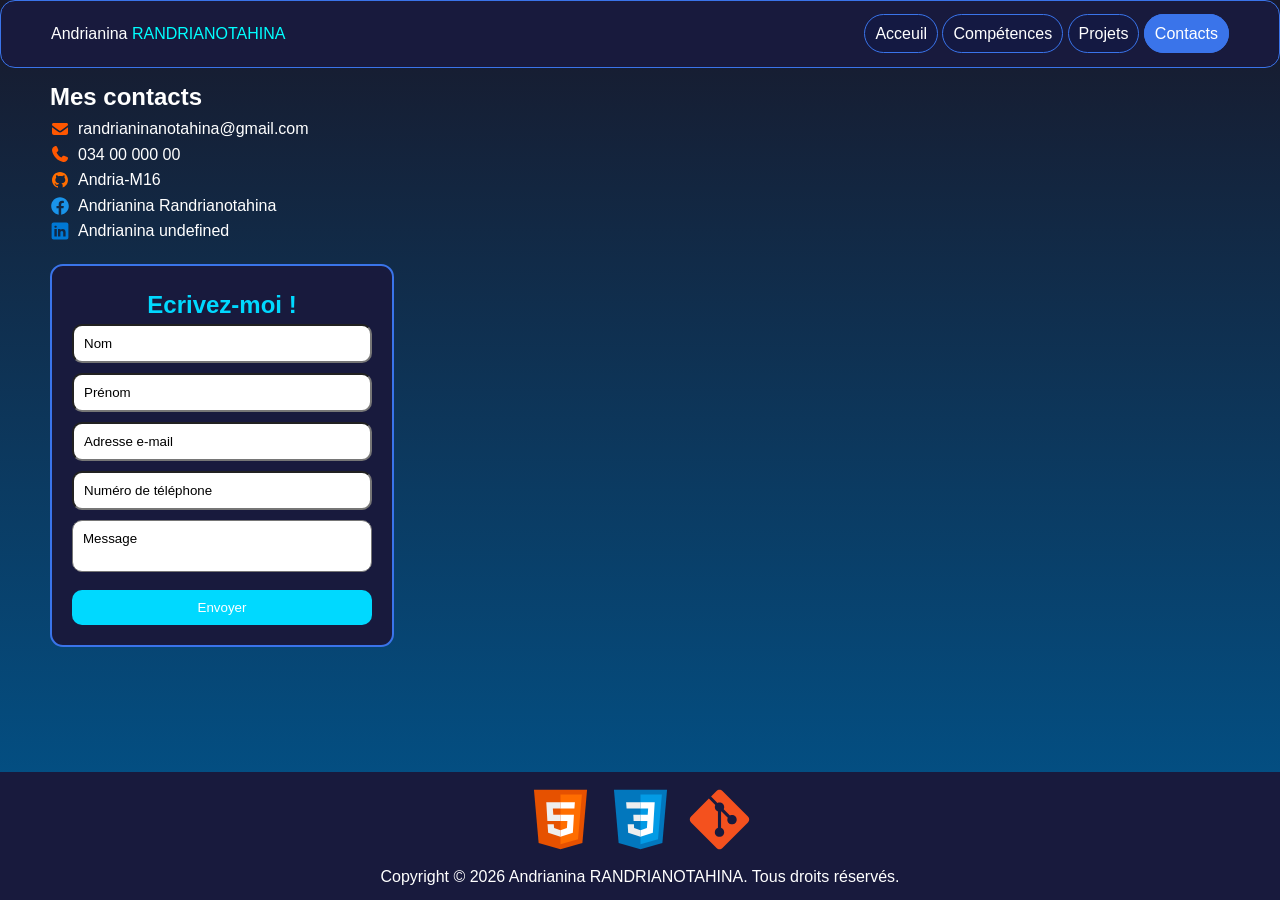
==== contacts.html @ 1910856e "Ajout des éléments du site" ====
<!DOCTYPE html>
<html lang="en">
<head>
    <meta charset="UTF-8">
    <meta name="viewport" content="width=device-width, initial-scale=1.0">
    <link rel="stylesheet" href="./style.css">
    <title>Contacts</title>
</head>
<body>
    <header>
        <p><span>Andrianina</span> <span id="nom">RANDRIANOTAHINA</span></p>
        <nav>
            <a href="index.html">Acceuil</a>
            <a href="skills.html">Compétences</a>
            <a href="xp.html">Projets</a>
            <a href="contacts.html" class="nav-link active">Contacts</a>
        </nav>     
    </header>
    <main>
        <article>
            <h2>Mes contacts</h2>
            <div class="contact">
                <img src="./assets-svg/email.svg" width="20px"> <span>randrianinanotahina@gmail.com</span>
            </div>
            <div class="contact">
                <img src="./assets-svg/tel.svg" width="20px"> <span>034 00 000 00</span>
            </div>
            <div class="contact">
                <img src="./assets-svg/github.svg" width="20px"> <span>Andria-M16</span>
            </div>
            <div class="contact">
                <img src="./assets-svg/facebook.svg" width="20px"> <span>Andrianina Randrianotahina</span>
            </div>
            <div class="contact">
                <img src="./assets-svg/linkedin.svg" width="20px"> <span>Andrianina undefined</span>
            </div>
            
        </article>
        <article id="formulaire">
            <h2 id="tete">Ecrivez-moi !</h2>
            <div>
                <input type="text" placeholder="Nom">
            </div>
            <div>
                <input type="text" placeholder="Prénom">
            </div>
           <div>
                <input type="email" placeholder="Adresse e-mail">
           </div>
            <div>
                <input type="tel" placeholder="Numéro de téléphone">
            </div>
            <div>
                <textarea id="message" placeholder="Message"></textarea>
            </div>
            <div>
                <button>Envoyer</button>
            </div>
        </article>
    </main>
    <footer>
        <div>
            <img src="./assets-svg/html.svg" alt="Votre navigateur ne supporte pas l'image">
            <img src="./assets-svg/css.svg" alt="Votre navigateur ne supporte pas l'image">
            <img src="./assets-svg/git.svg" alt="Votre navigateur ne supporte pas l'image">
        </div>
        <p>Copyright © 2026 Andrianina RANDRIANOTAHINA. Tous droits réservés.</p>
    </footer>
</body>
---- style.css ----
*{
    margin: 0;
    padding: 0;
}

body{
    font-family: Arial, Helvetica, sans-serif;
    color: white;
    line-height: 1.6;
    background: linear-gradient(to bottom, #18192b,#005790 );
    min-height: 100vh;
    display: grid;
    grid-template-rows: auto 1fr auto;
    grid-template-areas: 
        "header"
        "main"
        "footer";
}

header{
    position: sticky;
    top: 0;
    color: white;
    padding: 20px 50px;
    background-color: #181a3d;
    border: 1px solid #3a74ea;
    border-radius: 15px;
    display: flex;
    justify-content: space-between;
    margin-bottom: 10px;
    z-index: 1000; 
}

#nom{
    color: #00d9ff;
    filter: brightness(150%);
}

nav>a{
    text-decoration: none;
    color: white;
    border: 1px solid #3a74ea;
    background-color: rgb(20, 25, 66);
    padding: 10px;
    border-radius: 50px;    
    transition: 0.3s ease-in-out;
}

nav>a:hover{
    background-color: #3a74ea;
}

.nav-link.active{
    background-color: #3a74ea;
}

main{
    padding: 0 50px;
    animation: slideIn 1s ease-out forwards;
}

@keyframes slideIn {
  from {
    opacity: 0;
    transform: translateY(30px);
  }
  to{
    opacity: 1;
    transform: translateY(0);
  }
}

#pp{
    border-radius: 50%;
    margin: 10px 0;
}

h1{
    margin-bottom: 5px;
}

.link{
    display: inline-flex;
    text-decoration: none;
    color: white;
    border: 1px solid #ff6a00;
    background-color: #c73f05;
    padding: 10px;
    border-radius: 15px;
    margin: 20px 0;
    transition: 0.1s ease-in-out;
}

.link:hover{
    background-color: #ffa200;
    transform: scale(1.05);
}

footer{
    background-color: #181a3d;
    display: flex;
    flex-direction: column;
    align-items: center;
    padding: 10px 0;
}

article{
    margin-bottom: 20px;
}

ul{
    list-style: none;
    padding-left: 20px;
}

.certif{
    display: flex;
    align-items: center;
}

.certif::before{
    content: url("./assets-svg/check.svg");
    width: 20px; 
    height: 20px; 
    padding-right: 10px;
}

#langue{
    padding: 0 20px;
}

#tableau{
    margin-right: 50px;
    display: grid;
    gap: 15px;
    width: 100%;
    max-width: 1000px;
    grid-template-columns: 1fr 1fr 1fr;
    grid-template-rows: auto;
}

#t1{
    grid-column: 1 / 3;
}

#t2{
    grid-column: 3 / 4;
}

#t3{
    grid-column: 1 / 2;
}

#t4{
    grid-column: 2 / 4;
}

@media (max-width: 800px) {
    #tableau {
        grid-template-columns: 1fr;
    }

    #t1, #t2, #t3, #t4 {
        grid-column: 1 / -1;
        grid-row: auto;
    }
}

table{
    color: #18192B;
    border: 2px solid #00c8ff;
    background-color: #ffffffce;
    border-radius: 13px;
    padding: 20px;
    font-family: 'Trebuchet MS', 'Lucida Sans Unicode', 'Lucida Grande', 'Lucida Sans', Arial, sans-serif;
    font-size: 125%;
    box-sizing: border-box;

}

caption{
    text-align: center;
    font-weight: bold;
    color: white;
}

.pourcentage{
    border-radius: 50px;
    background-color: #181a3d;
    color: white;
}

.projetmusic{
    display: inline-block;
    margin-right: 15px;
    margin-top: 10px;
}

audio{
    width: 300px;
    height: 300px;
    background: url("./assets-svg/decor-noel.svg") no-repeat center center;
    background-size: cover;
    display: flex;
    flex-direction: column;
    justify-content: flex-end;
    border-radius: 25px;
}

.logo{
    border-radius: 10px;
    margin-right: 15px;
    margin-top: 10px;
}

.projetgraph::before{
    content: '📌';
    padding-right: 10px;
}

.contact{
    display: flex;       
    align-items: center; 
    gap: 8px;
}

#formulaire{
    border: 2px solid #3a74ea;
    background-color: #181a3d;
    border-radius: 13px;
    padding: 20px;
    color: white;
    width: 300px;
}

#tete{
    text-align: center;
    color: #00d9ff;
}

input, textarea{
    padding: 10px;
    border-radius: 10px;
    margin-bottom: 10px;
    font-family: Arial, Helvetica, sans-serif;
    resize: none;
    box-sizing: border-box;
    width: 100%;
}

input, textarea,::placeholder{
    color: black;
}

button{
    color: white;
    background-color: #00d9ff;
    border: none;
    border-radius: 10px;
    padding: 10px;
    width: 100%;
    transition: 0.3s ease-in-out;
}

button:hover{
    background-color: #6200ff;
    transform: scale(1.05);
}
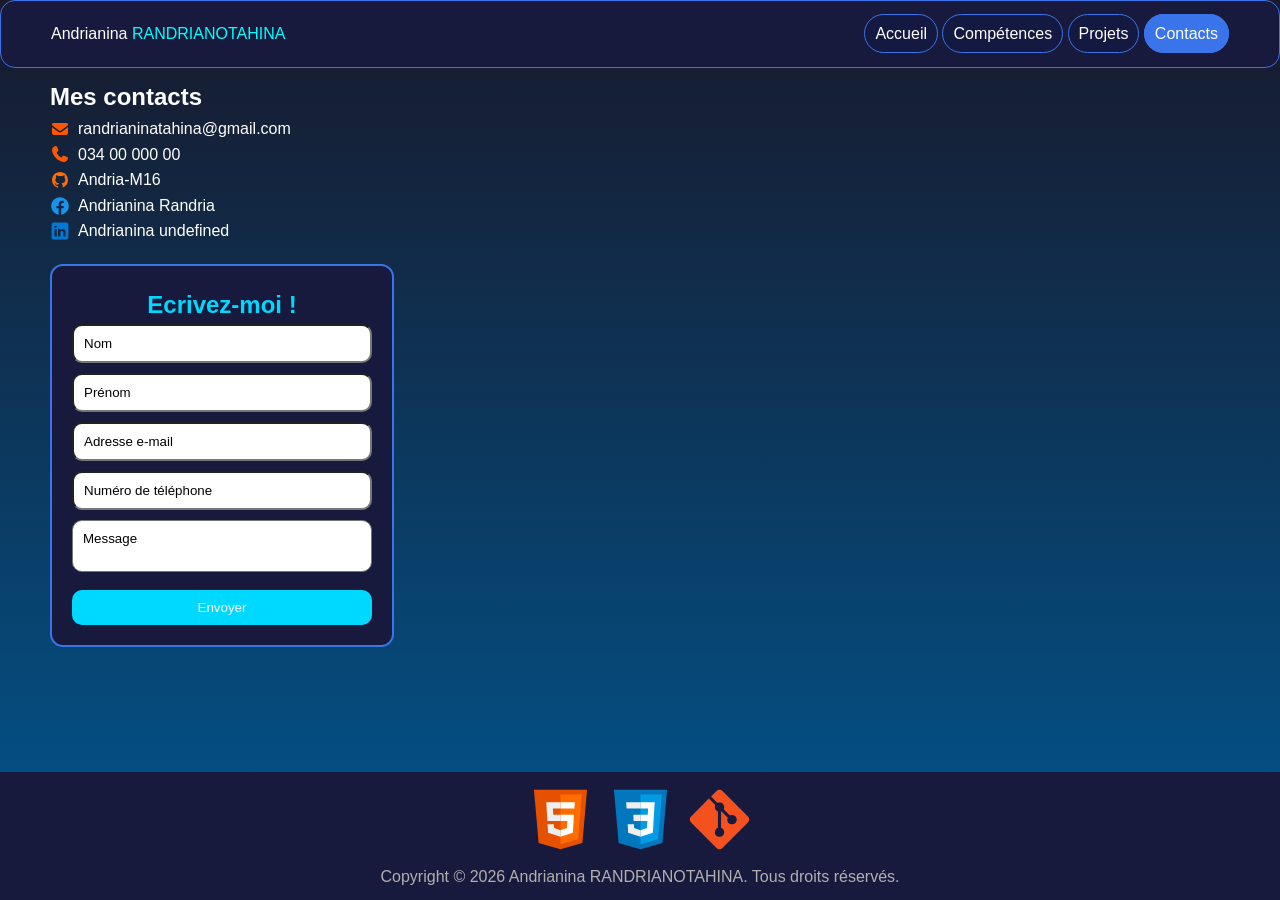
==== commit a0a44a89: "Amélioration" ====
--- a/contacts.html
+++ b/contacts.html
@@ -8,19 +8,19 @@
 </head>
 <body>
     <header>
-        <p><span>Andrianina</span> <span id="nom">RANDRIANOTAHINA</span></p>
+        <p id="appelation"><span>Andrianina</span> <span id="nom">RANDRIANOTAHINA</span></p>
         <nav>
-            <a href="index.html">Acceuil</a>
-            <a href="skills.html">Compétences</a>
-            <a href="xp.html">Projets</a>
-            <a href="contacts.html" class="nav-link active">Contacts</a>
+            <a href="index.html" id="accueil">Accueil</a>
+            <a href="skills.html" id="skill">Compétences</a>
+            <a href="xp.html" id="projet">Projets</a>
+            <a href="contacts.html" class="nav-link active" id="contact">Contacts</a>
         </nav>     
     </header>
     <main>
         <article>
             <h2>Mes contacts</h2>
             <div class="contact">
-                <img src="./assets-svg/email.svg" width="20px"> <span>randrianinanotahina@gmail.com</span>
+                <img src="./assets-svg/email.svg" width="20px"> <span>randrianinatahina@gmail.com</span>
             </div>
             <div class="contact">
                 <img src="./assets-svg/tel.svg" width="20px"> <span>034 00 000 00</span>
@@ -29,7 +29,7 @@
                 <img src="./assets-svg/github.svg" width="20px"> <span>Andria-M16</span>
             </div>
             <div class="contact">
-                <img src="./assets-svg/facebook.svg" width="20px"> <span>Andrianina Randrianotahina</span>
+                <img src="./assets-svg/facebook.svg" width="20px"> <span>Andrianina Randria</span>
             </div>
             <div class="contact">
                 <img src="./assets-svg/linkedin.svg" width="20px"> <span>Andrianina undefined</span>
@@ -64,6 +64,6 @@
             <img src="./assets-svg/css.svg" alt="Votre navigateur ne supporte pas l'image">
             <img src="./assets-svg/git.svg" alt="Votre navigateur ne supporte pas l'image">
         </div>
-        <p>Copyright © 2026 Andrianina RANDRIANOTAHINA. Tous droits réservés.</p>
+        <p id="copyright">Copyright © 2026 Andrianina RANDRIANOTAHINA. Tous droits réservés.</p>
     </footer>
 </body>
--- a/style.css
+++ b/style.css
@@ -77,6 +77,12 @@
 
 h1{
     margin-bottom: 5px;
+    color: #00d9ff;
+}
+
+#présentation{
+    font-size: 20px;
+    line-height: 25px;
 }
 
 .link{
@@ -104,25 +110,25 @@
     padding: 10px 0;
 }
 
+#copyright{
+    text-align: center;
+    color: rgb(179, 175, 175);
+}
+
 article{
     margin-bottom: 20px;
 }
 
-ul{
-    list-style: none;
-    padding-left: 20px;
-}
-
 .certif{
     display: flex;
-    align-items: center;
 }
 
 .certif::before{
     content: url("./assets-svg/check.svg");
     width: 20px; 
-    height: 20px; 
+    height: 20px;
     padding-right: 10px;
+    padding-top: 3px;
 }
 
 #langue{
@@ -155,7 +161,7 @@
     grid-column: 2 / 4;
 }
 
-@media (max-width: 800px) {
+@media (max-width: 768px) {
     #tableau {
         grid-template-columns: 1fr;
     }
@@ -163,6 +169,66 @@
     #t1, #t2, #t3, #t4 {
         grid-column: 1 / -1;
         grid-row: auto;
+    }
+
+    th>img{
+        width: 70px;
+    }
+
+    nav{
+        display: grid;
+        grid-template-columns: auto auto;
+        grid-template-rows: auto auto;
+        grid-template-areas:
+            "accueil skill"
+            "projet contact";
+        gap: 4px;
+    }
+
+    #contact{
+        display: flex;
+        justify-content: center;
+    }
+
+    header{
+        position: unset;
+        padding: 5px 20px;
+    }
+
+    #appelation{
+        display: flex;
+        align-items: center;
+        gap: 2px;
+    }
+
+    .certif::before{
+    padding-right: 10px;
+    }
+
+    footer{
+        line-height: 15px;
+        padding-top: 5px;
+    }
+
+    footer>div>img{
+        width: 40px;
+    }
+}
+
+@media (max-width: 500px) {
+    #appelation{
+        display: flex;
+        flex-direction: column;
+        justify-content: center;
+        font-size: 13px;
+    }
+
+    nav{
+        font-size: 13px;
+    }
+
+    th>img{
+        width: 35px;
     }
 }
 
@@ -174,8 +240,6 @@
     padding: 20px;
     font-family: 'Trebuchet MS', 'Lucida Sans Unicode', 'Lucida Grande', 'Lucida Sans', Arial, sans-serif;
     font-size: 125%;
-    box-sizing: border-box;
-
 }
 
 caption{
@@ -188,29 +252,46 @@
     border-radius: 50px;
     background-color: #181a3d;
     color: white;
+    transition: 0.3s ease-in-out;
+}
+
+.pourcentage:hover{
+    transform: scale(1.03);
+}
+
+section{
+    display: inline-block;
 }
 
 .projetmusic{
-    display: inline-block;
+    display: inline-flex;
+    flex-direction: column;
+    align-items: center;
     margin-right: 15px;
     margin-top: 10px;
 }
 
 audio{
+    display: flex;
     width: 300px;
     height: 300px;
     background: url("./assets-svg/decor-noel.svg") no-repeat center center;
     background-size: cover;
-    display: flex;
     flex-direction: column;
     justify-content: flex-end;
     border-radius: 25px;
 }
 
 .logo{
+    display: inline-block;
     border-radius: 10px;
     margin-right: 15px;
     margin-top: 10px;
+    width: 300px;
+}
+
+.projetgraph{
+    list-style: none;
 }
 
 .projetgraph::before{
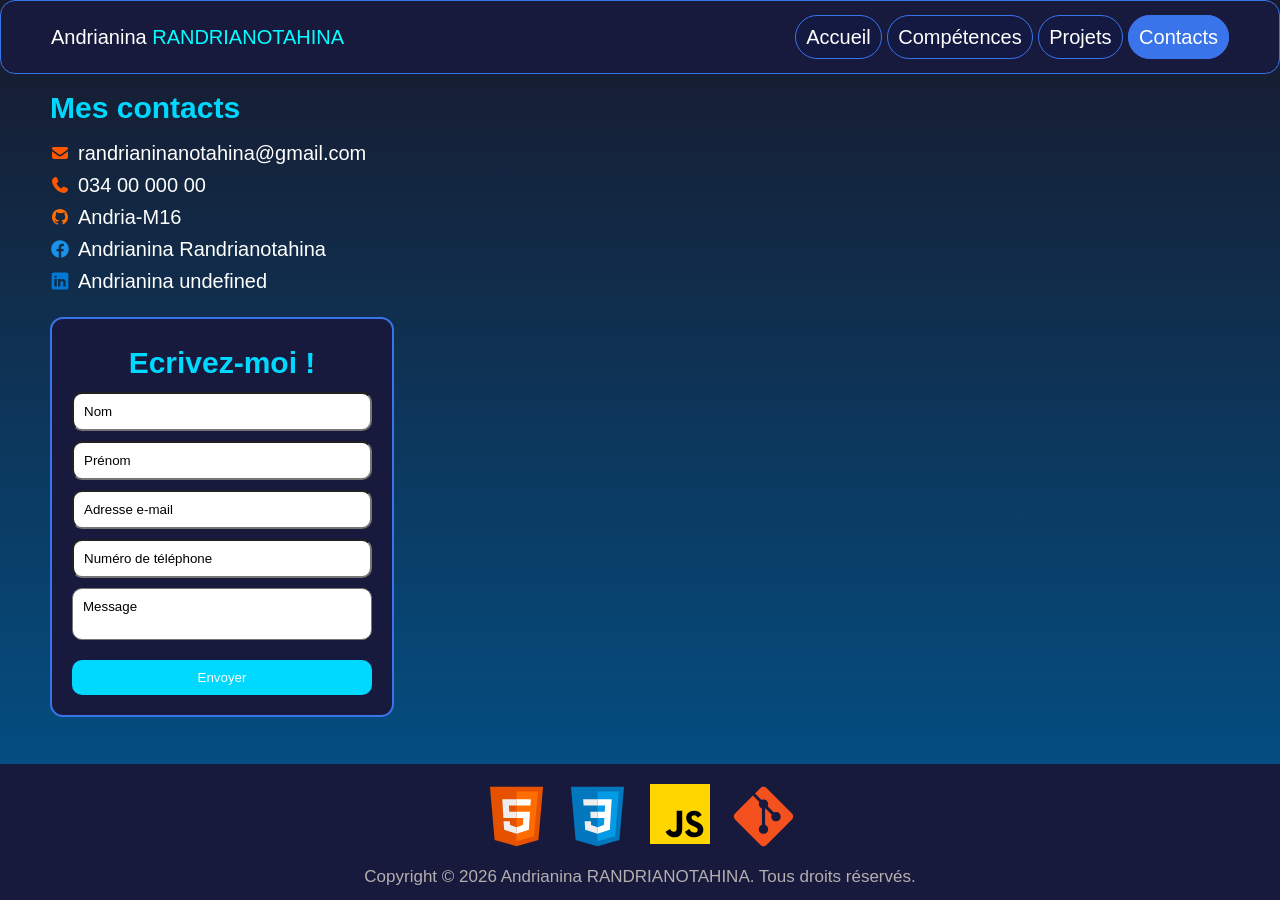
==== commit 20e05a07: "Amélioration" ====
--- a/contacts.html
+++ b/contacts.html
@@ -20,19 +20,19 @@
         <article>
             <h2>Mes contacts</h2>
             <div class="contact">
-                <img src="./assets-svg/email.svg" width="20px"> <span>randrianinatahina@gmail.com</span>
+                <img src="./assets-svg/email.svg" width="20px"> <span>randrianinanotahina@gmail.com</a></span>
             </div>
             <div class="contact">
                 <img src="./assets-svg/tel.svg" width="20px"> <span>034 00 000 00</span>
             </div>
             <div class="contact">
-                <img src="./assets-svg/github.svg" width="20px"> <span>Andria-M16</span>
+                <img src="./assets-svg/github.svg" width="20px"> <span><a href="https://github.com/Andria-m16">Andria-M16</a></span>
             </div>
             <div class="contact">
-                <img src="./assets-svg/facebook.svg" width="20px"> <span>Andrianina Randria</span>
+                <img src="./assets-svg/facebook.svg" width="20px"> <span><a href="">Andrianina Randrianotahina</a></span>
             </div>
             <div class="contact">
-                <img src="./assets-svg/linkedin.svg" width="20px"> <span>Andrianina undefined</span>
+                <img src="./assets-svg/linkedin.svg" width="20px"> <span><a href="https://www.linkedin.com/in/andrianina-undefined-5568a83b1">Andrianina undefined</a></span>
             </div>
             
         </article>
@@ -62,6 +62,7 @@
         <div>
             <img src="./assets-svg/html.svg" alt="Votre navigateur ne supporte pas l'image">
             <img src="./assets-svg/css.svg" alt="Votre navigateur ne supporte pas l'image">
+            <img src="./assets-svg/js.svg" alt="Votre navigateur ne supporte pas l'image">
             <img src="./assets-svg/git.svg" alt="Votre navigateur ne supporte pas l'image">
         </div>
         <p id="copyright">Copyright © 2026 Andrianina RANDRIANOTAHINA. Tous droits réservés.</p>
--- a/style.css
+++ b/style.css
@@ -5,6 +5,7 @@
 
 body{
     font-family: Arial, Helvetica, sans-serif;
+    font-size: 20px;
     color: white;
     line-height: 1.6;
     background: linear-gradient(to bottom, #18192b,#005790 );
@@ -75,14 +76,14 @@
     margin: 10px 0;
 }
 
-h1{
+h2{
     margin-bottom: 5px;
     color: #00d9ff;
 }
 
 #présentation{
-    font-size: 20px;
     line-height: 25px;
+    width: 75%;
 }
 
 .link{
@@ -112,6 +113,7 @@
 
 #copyright{
     text-align: center;
+    font-size: 17px;
     color: rgb(179, 175, 175);
 }
 
@@ -136,10 +138,8 @@
 }
 
 #tableau{
-    margin-right: 50px;
     display: grid;
     gap: 15px;
-    width: 100%;
     max-width: 1000px;
     grid-template-columns: 1fr 1fr 1fr;
     grid-template-rows: auto;
@@ -161,18 +161,52 @@
     grid-column: 2 / 4;
 }
 
-@media (max-width: 768px) {
+table{
+    color: #18192B;
+    border: 2px solid #00c8ff;
+    background-color: #ffffffce;
+    border-radius: 13px;
+    padding: 20px;
+    font-family: 'Trebuchet MS', 'Lucida Sans Unicode', 'Lucida Grande', 'Lucida Sans', Arial, sans-serif;
+    font-size: 125%;
+}
+
+caption{
+    text-align: center;
+    font-weight: bold;
+    color: white;
+}
+
+.pourcentage{
+    border-radius: 50px;
+    background-color: #181a3d;
+    color: white;
+    transition: 0.3s ease-in-out;
+}
+
+.pourcentage:hover{
+    transform: scale(1.03);
+}
+
+@media (max-width: 900px) {
+    body{
+        font-size: 3vw;
+    }
+    
     #tableau {
         grid-template-columns: 1fr;
     }
 
     #t1, #t2, #t3, #t4 {
-        grid-column: 1 / -1;
+        grid-column: 1;
         grid-row: auto;
+        padding: 10px;
     }
 
     th>img{
-        width: 70px;
+        min-width: 25%;
+        max-width: 50%;
+        height: auto;
     }
 
     nav{
@@ -216,47 +250,28 @@
 }
 
 @media (max-width: 500px) {
+    body{
+        font-size: 4vw;
+        line-height: 1.5;
+    }
+
+    main{
+        padding: 0 25px;
+    }
+    
     #appelation{
         display: flex;
         flex-direction: column;
         justify-content: center;
+    }
+
+    #t1, #t2, #t3, #t4 {
+        padding: 5px;
+    }
+
+    #copyright{
         font-size: 13px;
     }
-
-    nav{
-        font-size: 13px;
-    }
-
-    th>img{
-        width: 35px;
-    }
-}
-
-table{
-    color: #18192B;
-    border: 2px solid #00c8ff;
-    background-color: #ffffffce;
-    border-radius: 13px;
-    padding: 20px;
-    font-family: 'Trebuchet MS', 'Lucida Sans Unicode', 'Lucida Grande', 'Lucida Sans', Arial, sans-serif;
-    font-size: 125%;
-}
-
-caption{
-    text-align: center;
-    font-weight: bold;
-    color: white;
-}
-
-.pourcentage{
-    border-radius: 50px;
-    background-color: #181a3d;
-    color: white;
-    transition: 0.3s ease-in-out;
-}
-
-.pourcentage:hover{
-    transform: scale(1.03);
 }
 
 section{
@@ -305,6 +320,16 @@
     gap: 8px;
 }
 
+span>a{
+    text-decoration: none;
+    color: white;
+    transition: 0.3s ease-in-out;
+}
+
+span>a:hover{
+    color: #0095ff;
+}
+
 #formulaire{
     border: 2px solid #3a74ea;
     background-color: #181a3d;
